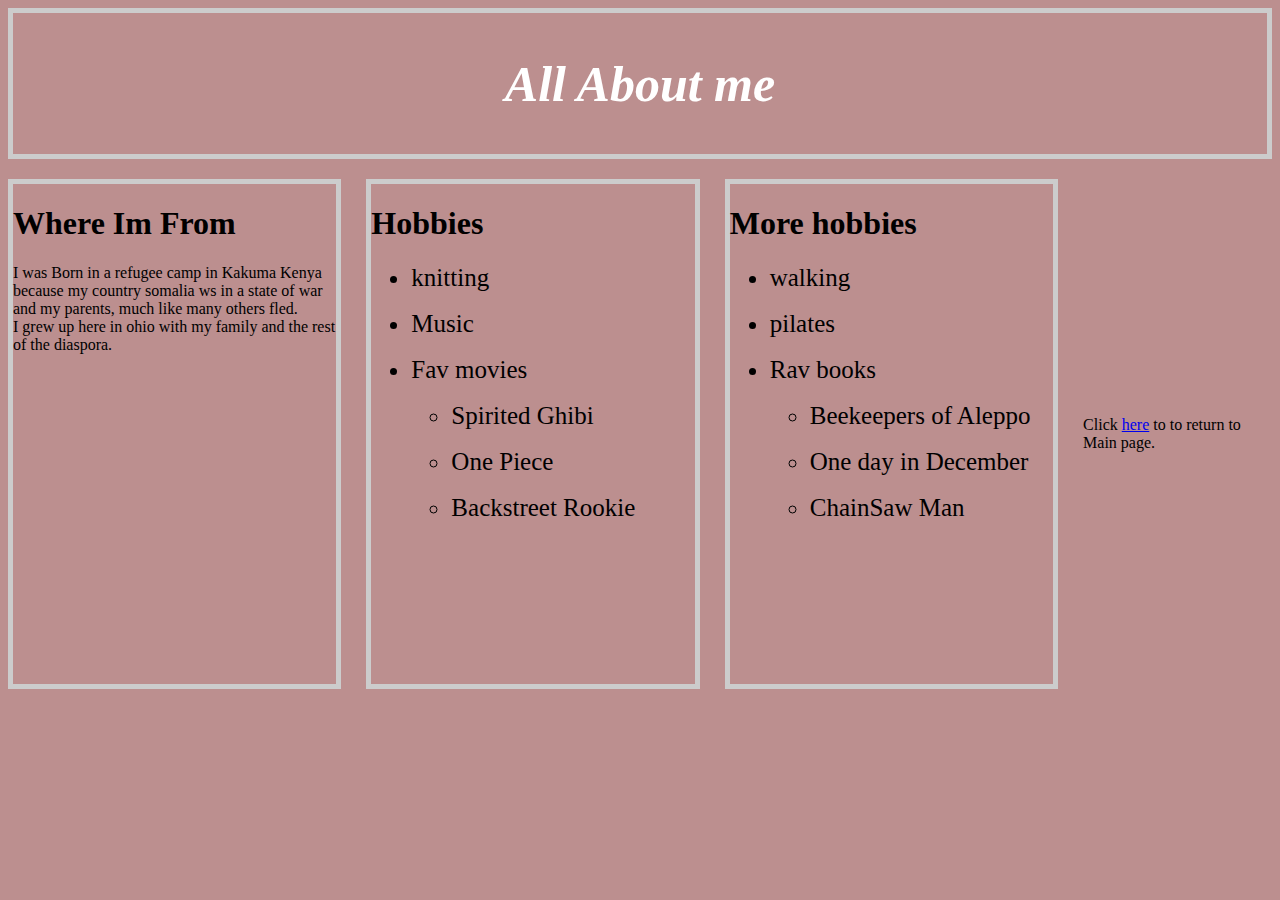
==== about.html @ d7883472 "added 3 new html files and an image" ====
<head>
    <title>Hamdi's Personel Website </title>
    <link rel="stylesheet" href="/scripts/style.css">
  
    
</head>
<body>
    <div class = "flex-item5"><h2>  All About me </h2></div>

    
    <div class = "flex-container4">
        <div class = "flex-item9">
            <h1>Where Im From </h1> 
              <p> I was Born in a refugee camp in Kakuma Kenya <br>
                 because my country somalia ws in a state of war and my parents, much like many others fled.
                 <br> I grew up here in ohio with my family and the rest of the diaspora.
                        
            </p>
        </div>
        
        <div class = "flex-item10">
            <h1> Hobbies</h1>
            <ul> 
                <li> knitting</li><br>
                <li> Music</li><br>
                <li> Fav movies </li> <br>
                    <ul>
                          <li> Spirited Ghibi </li> <br>
                          <li> One Piece</li> <br>
                          <li> Backstreet Rookie</li> <br>
                    </ul>
            </ul> 
                 
        </div>
        
        <div class ="flex-item11">
            <h1>  More hobbies</h1>
              <ul> 
                <li> walking </li><br>
                <li> pilates </li><br>
                <li> Rav books </li> <br>
                    <ul>
                          <li> Beekeepers of Aleppo</li> <br>
                          <li> One day in December</li> <br>
                          <li> ChainSaw Man</li> <br>
                    </ul>
            </ul> 
         </div>
         <p>Click <a href="index.html">here</a> to  to return to  Main page.</p>
    
    </div>
---- scripts/style.css ----
h2 {
  color:white;
  font-style:italic;
  font-size:50px;
}
body{
  background-color:#bc8f8f;
}
/*
index.html
*/
.intro{
  text-align:center;
}
.flex-container1
      {
          display:flex ;
          flex-direction:column;
          flex-wrap: wrap ;
      }
      .flex-item
      {
          padding: 10 px;
          border: 5px solid #CCCCCC;
          width: 300 px ;
          margin-bottom:20px;
      }
      .flex-container2
      {
          display: flex;
          align-items: center;
          justify-content: center;
          
      }
        .flex-item2
        {
          width: 400px;
          height: 500px;
          padding: 10px;
          border: 5px solid #CCCCCC;
          margin-top:15px;
          margin-right:25px;
        }
     
      
        .flex-item3
        {
          width: 400px;
          height: 500px;
          padding: 10 px;
          border: 5px solid #CCCCCC;
           margin-right:25px;
          
        }
       .flex-item4
        {
          width: 400px;
          height: 500px;
          padding: 10 px;
           margin-right:25px;
          border: 5px solid #CCCCCC;
        }
        /* skill.html
        */
        
         .flex-item5
      {
          padding: 10 px;
          border: 5px solid #CCCCCC;
          width: 300 px ;
          margin-bottom:20px;
          text-align:center;
      }
      
       .flex-container3
      {
          display: flex;
          align-items: center;
          justify-content:center;
      }
        .flex-item6
        {
          width: 400px;
          height: 500px;
          padding: 10 px;
          border: 5px solid #CCCCCC;
           margin-right:25px;
           
          
        }
        .flex-item7
        {
          width: 400px;
          height: 500px;
          padding: 10 px;
          border: 5px solid #CCCCCC;
           margin-right:25px;
          
        }
         .flex-item8
        {
          width: 400px;
          height: 500px;
          padding: 10 px;
          border: 5px solid #CCCCCC;
           margin-right:25px;
          
        }
        


.img1
{
  /*
      place the photo on the sides of flex item5 " my skill set"
  */
}
img2
{
   transform: rotate(180deg); 
}
ul li
{
  font-size:25px;
}

/* about.html
*/
 .flex-container4
      {
          display: flex;
          align-items: center;
          justify-content:center;
      }
      
      .flex-item9
        {
          width: 400px;
          height: 500px;
          padding: 10 px;
          border: 5px solid #CCCCCC;
           margin-right:25px;
           
          
        }
        .flex-item10
        {
          width: 400px;
          height: 500px;
          padding: 10 px;
          border: 5px solid #CCCCCC;
           margin-right:25px;
           
          
        }
        .flex-item11
        {
          width: 400px;
          height: 500px;
          padding: 10 px;
          border: 5px solid #CCCCCC;
           margin-right:25px;
           
          
        }

  /* exper.html
  */
      .flex-container5
      {
          display: flex;
          align-items: center;
          justify-content:center;
      }
         .flex-item12
        {
          width: 400px;
          height: 500px;
          padding: 10 px;
          border: 5px solid #CCCCCC;
           margin-right:25px;
           
          
        }
        .flex-item13
        {
          width: 400px;
          height: 500px;
          padding: 10 px;
          border: 5px solid #CCCCCC;
           margin-right:25px;
           
          
        }
        .flex-item14
        {
          width: 400px;
          height: 500px;
          padding: 10 px;
          border: 5px solid #CCCCCC;
           margin-right:25px;
           
          
        }
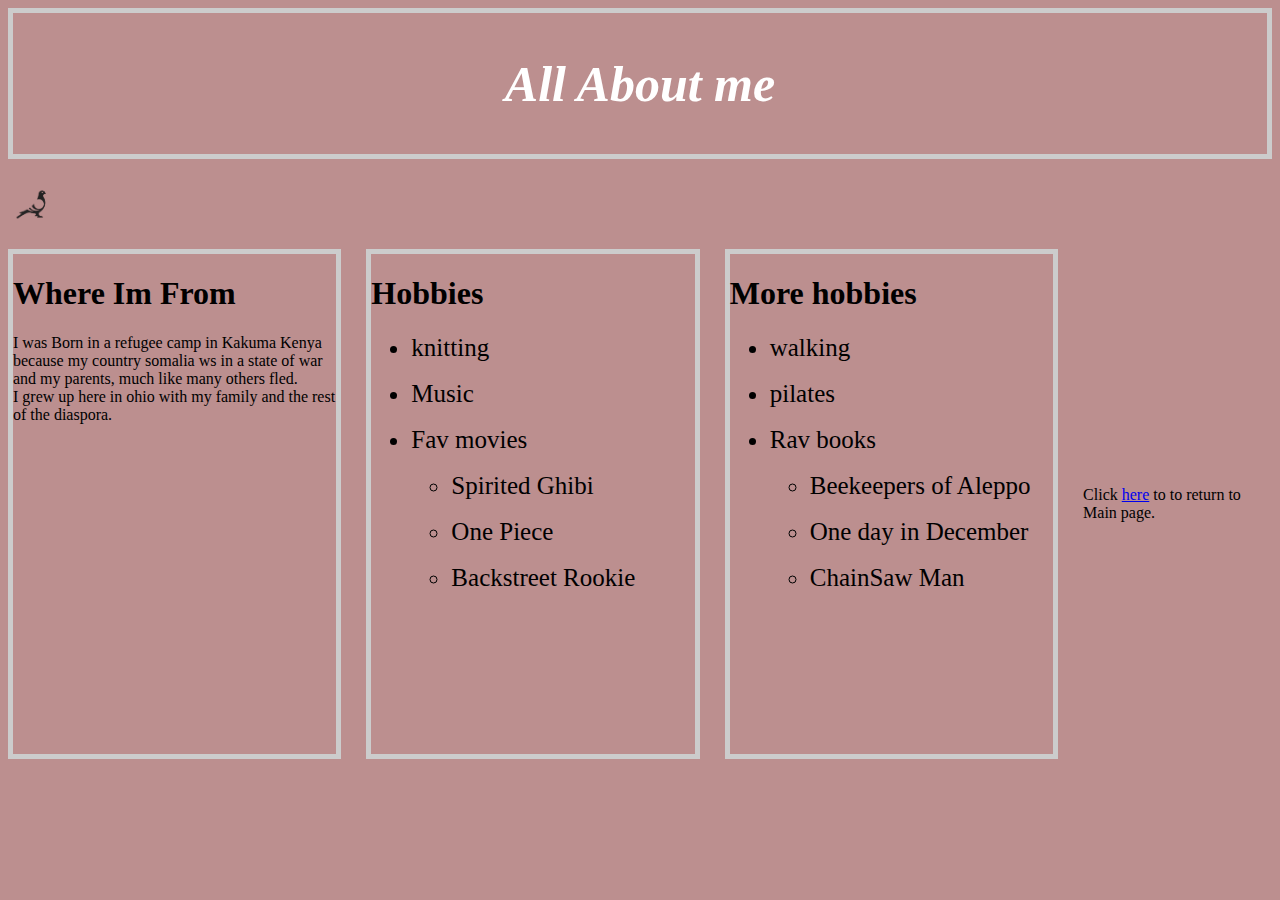
==== commit fd91a222: "done" ====
--- a/about.html
+++ b/about.html
@@ -6,7 +6,9 @@
 </head>
 <body>
     <div class = "flex-item5"><h2>  All About me </h2></div>
-
+    <div class = "flex-itemg"> 
+        <img src="/images/bird2.png" width="50px">
+     </div> 
     
     <div class = "flex-container4">
         <div class = "flex-item9">
--- a/scripts/style.css
+++ b/scripts/style.css
@@ -1,3 +1,12 @@
+.flex-itemg
+{
+    padding: 10 px;
+    align-items: center;
+    justify-content: center;
+    width: 300 px ;
+    margin-bottom:20px;
+}
+
 h2 {
   color:white;
   font-style:italic;
